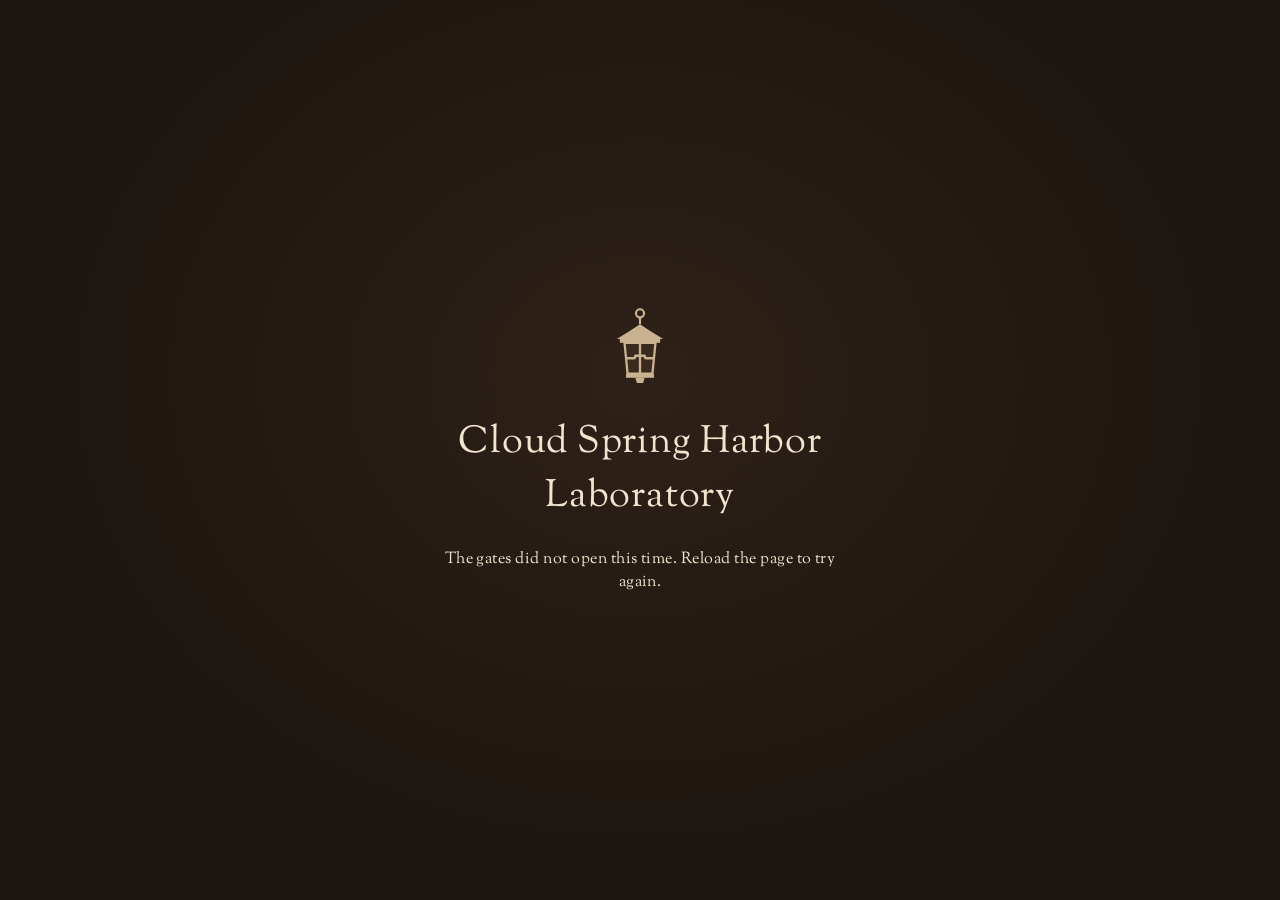
==== site/index.html @ d72a687f "Cloud Spring Harbor Laboratory: the island, three buildings, and everyone in them The whole walkable" ====
<!doctype html>
<html lang="en">
<head>
<meta charset="utf-8">
<meta name="viewport" content="width=device-width, initial-scale=1, maximum-scale=1, viewport-fit=cover">
<title>Cloud Spring Harbor Laboratory</title>
<meta name="description" content="A small island in the sky with a green on it, and round the green the buildings of a school.">
<meta name="theme-color" content="#1e1610">
<meta name="color-scheme" content="dark light">
<meta property="og:type" content="website">
<meta property="og:title" content="Cloud Spring Harbor Laboratory">
<meta property="og:description" content="A small island in the sky with a green on it, and round the green the buildings of a school. Come and walk about.">
<link rel="icon" href="assets/favicon.svg" type="image/svg+xml">
<link rel="preload" href="assets/fonts/goudy-regular.woff2" as="font" type="font/woff2" crossorigin>
<link rel="preload" href="assets/fonts/goudy-italic.woff2" as="font" type="font/woff2" crossorigin>
<link rel="stylesheet" href="src/ui.css">
<script type="importmap">
{ "imports": { "three": "./vendor/three/three.module.js", "three/addons/": "./vendor/three/addons/" } }
</script>
</head>
<body>
<!-- Drawings used across the page: a lantern (the mark the house, the town and the school share for now) and a stepped rule. -->
<svg width="0" height="0" style="position:absolute" aria-hidden="true" focusable="false">
  <defs>
    <symbol id="lantern" viewBox="0 0 40 56">
      <circle cx="20" cy="4" r="2.6" fill="none" stroke="currentColor" stroke-width="1.4"/>
      <path d="M20 6.6V11" stroke="currentColor" stroke-width="1.4"/>
      <path d="M5 20.5Q12 16.4 20 11q8 5.4 15 9.5Z" fill="currentColor"/>
      <rect x="7" y="20" width="26" height="3" fill="currentColor"/>
      <path class="glass" d="M10 23h20l-2 20H12Z" style="fill: var(--glass, #e2a647)"/>
      <path d="M10 23h20l-2 20H12Z M20 23v20 M11 33h5q1 0 1-1.6h6q0 1.6 1 1.6h5" fill="none" stroke="currentColor" stroke-width="1.5" stroke-linejoin="round"/>
      <rect x="11" y="43" width="18" height="2.6" fill="currentColor"/>
      <path d="M17 45.6h6l-1 3.4h-4Z" fill="currentColor"/>
    </symbol>
    <symbol id="cloudlift" viewBox="0 0 240 12">
      <path d="M2 9H96c5 0 5-5 10-5h28c5 0 5 5 10 5H238" fill="none" stroke="currentColor" stroke-width="1.2"/>
      <rect x="0" y="7.5" width="3" height="3" fill="currentColor"/><rect x="237" y="7.5" width="3" height="3" fill="currentColor"/>
    </symbol>
  </defs>
</svg>

<!-- The threshold: shown while the island is put together. Plain HTML and CSS so it
     draws at once and keeps moving while the page is busy building. -->
<div id="loading" role="status" aria-live="polite">
  <div class="threshold">
    <svg class="lamp" viewBox="0 0 40 56" aria-hidden="true">
      <defs><clipPath id="glassClip"><path d="M10 23h20l-2 20H12Z"/></clipPath></defs>
      <path d="M10 23h20l-2 20H12Z" fill="#3a2a1d"/>
      <rect id="glassFill" clip-path="url(#glassClip)" x="9" y="43" width="22" height="0" fill="#e2a647"/>
      <use href="#lantern" style="--glass: transparent"/>
    </svg>
    <p class="name">Cloud Spring Harbor Laboratory</p>
    <svg class="rule" viewBox="0 0 240 12" aria-hidden="true">
      <path class="track" d="M2 9H96c5 0 5-5 10-5h28c5 0 5 5 10 5H238" pathLength="100"/>
      <path id="ruleFill" class="fill" d="M2 9H96c5 0 5-5 10-5h28c5 0 5 5 10 5H238" pathLength="100"/>
    </svg>
    <div class="lines" aria-hidden="true">
      <span style="--i:0">Unlocking the hall.</span>
      <span style="--i:1">Mowing the green.</span>
      <span style="--i:2">Winding the clock.</span>
      <span style="--i:3">Opening the shutters.</span>
      <span style="--i:4">Sweeping the steps.</span>
      <span style="--i:5">Ringing the first bell.</span>
    </div>
    <p id="loadCount" class="count">Opening the gates</p>
  </div>
</div>

<!-- The invitation -->
<div id="welcome">
  <div class="card">
    <svg class="mark" aria-hidden="true"><use href="#lantern"/></svg>
    <h1>Cloud Spring Harbor Laboratory</h1>
    <svg class="rule" aria-hidden="true"><use href="#cloudlift"/></svg>
    <p class="invite">A small laboratory and graduate school on an island in the sky, given over to emergence: a hall on its hill, a library, a little stone library among trees, and a yard between them. The researchers are in. Lectures are in progress; dip in anywhere.</p>
    <div class="actions">
      <button id="enter">Take a walk</button>
      <button id="aboutBtn" class="link">About this place</button>
    </div>
    <p class="teach keys-teach"><span><kbd>W</kbd><kbd>A</kbd><kbd>S</kbd><kbd>D</kbd>&ensp;walk</span> <span>the mouse to look</span> <span><kbd>E</kbd>&ensp;use things</span> <span><kbd>H</kbd>&ensp;all the keys</span></p>
    <p class="teach touch-teach">Your left thumb walks, your right thumb looks about, and a tap uses what you face.</p>
    <div id="trickle" aria-hidden="true"></div>
  </div>
</div>

<div id="dot"></div>
<div id="prompt"></div>
<div id="hud">
  <div id="room"></div>
  <div id="clock"></div>
</div>
<script type="module">
// If the island cannot be put together, say so instead of waiting for ever.
import('./src/main.js').catch(err => {
  console.error(err);
  const c = document.getElementById('loadCount'); if (c) c.textContent = 'The gates did not open this time. Reload the page to try again.';
  document.getElementById('loading')?.classList.add('failed');
});
</script>
</body>
</html>
---- site/src/ui.css ----
/* The interface of Anna's House.
   Paper and walnut ink, set in Goudy (Sorts Mill Goudy, a revival of Frederic Goudy's
   1915 Oldstyle, of the Greenes' own years). Two ornaments only, both from the house:
   the ebony peg the Greenes set into every joint (here: keys, card corners), and the
   cloud lift, the stepped curve they cut into beams and rails (here: the one rule).
   The lantern is the house's mark. */

@font-face { font-family: 'Goudy House'; src: url(../assets/fonts/goudy-regular.woff2) format('woff2'); font-style: normal; font-weight: 400; font-display: swap; }
@font-face { font-family: 'Goudy House'; src: url(../assets/fonts/goudy-italic.woff2) format('woff2'); font-style: italic; font-weight: 400; font-display: swap; }
/* Faces for lettering painted on canvases (boards.js): chalk handwriting and a display face (assets/fonts, SIL Open Font Licence) */
@font-face { font-family: 'Caveat'; font-style: normal; font-weight: 600; src: url('../assets/fonts/caveat-600.woff2') format('woff2'); font-display: block; }
@font-face { font-family: 'Caveat'; font-style: normal; font-weight: 600; src: url('../assets/fonts/caveat-600-cyrillic.woff2') format('woff2'); font-display: block; unicode-range: U+0301, U+0400-045F, U+0490-0491, U+04B0-04B1, U+2116; }
@font-face { font-family: 'Fraunces'; font-style: italic; font-weight: 600; src: url('../assets/fonts/fraunces-600-italic.woff2') format('woff2'); font-display: block; }
@font-face { font-family: 'Fraunces'; font-style: normal; font-weight: 600; src: url('../assets/fonts/fraunces-600.woff2') format('woff2'); font-display: block; }
/* Sign-painters' faces (assets/fonts, SIL Open Font Licence; Special Elite is Apache 2.0) */

:root {
  --paper: #f0e5cf;          /* vellum */
  --paper-deep: #e4d5b8;     /* the same paper in shade */
  --ink: #2a1c13;            /* walnut ink; also the ebony of the pegs */
  --ink-soft: #5b4636;
  --teak: #7a4b2a;           /* stained redwood: rules and headings */
  --verdigris: #3d6151;      /* weathered copper: focus and "on" */
  --amber: #e2a647;          /* art glass with a lamp behind it */
  --night: #1e1610;          /* the room before the lamps are lit */
  --smoke: rgba(30, 21, 15, .74);
  --cream: #f6eddc;          /* lettering laid straight onto the scene */
  --serif: 'Goudy House', 'Iowan Old Style', 'Palatino Linotype', Palatino, 'Book Antiqua', Georgia, serif;
  --grain: url("data:image/svg+xml,%3Csvg xmlns='http://www.w3.org/2000/svg' width='180' height='180'%3E%3Cfilter id='n'%3E%3CfeTurbulence type='fractalNoise' baseFrequency='.85' numOctaves='2' stitchTiles='stitch'/%3E%3CfeColorMatrix values='0 0 0 0 .32 0 0 0 0 .22 0 0 0 0 .12 .14 0 0 0 0'/%3E%3C/filter%3E%3Crect width='100%25' height='100%25' filter='url(%23n)'/%3E%3C/svg%3E");
  --pegs: linear-gradient(var(--ink), var(--ink)) 9px 9px / 5px 5px no-repeat,
          linear-gradient(var(--ink), var(--ink)) calc(100% - 9px) 9px / 5px 5px no-repeat,
          linear-gradient(var(--ink), var(--ink)) 9px calc(100% - 9px) / 5px 5px no-repeat,
          linear-gradient(var(--ink), var(--ink)) calc(100% - 9px) calc(100% - 9px) / 5px 5px no-repeat;
  --lift: 0 1px 0 rgba(255, 255, 255, .5) inset, 0 2px 4px rgba(20, 12, 6, .25), 0 22px 48px -12px rgba(20, 12, 6, .6);
  --gutter: max(16px, env(safe-area-inset-left));
}

html, body { margin: 0; height: 100%; overflow: hidden; background: var(--night); color: var(--cream); font-family: var(--serif);
  -webkit-font-smoothing: antialiased; font-variant-numeric: oldstyle-nums; }
canvas { display: block; touch-action: none; opacity: 0; transition: opacity 1.4s ease; }
.ready canvas { opacity: 1; }
button { font: inherit; color: inherit; }
:focus-visible { outline: 2px solid var(--amber); outline-offset: 3px; }
[hidden] { display: none !important; }

/* Keys are drawn as the ebony pegs of the house: small, dark, slightly pillowed squares. */
kbd { display: inline-flex; align-items: center; justify-content: center; min-width: 1.6em; height: 1.6em; padding: .1em .32em 0; box-sizing: border-box;
  border-radius: 3px; background: var(--ink); color: var(--paper); font: inherit; font-size: .86em; line-height: 1; vertical-align: .02em;
  box-shadow: inset 0 1px 0 rgba(255, 240, 210, .22), inset 0 -2px 0 rgba(0, 0, 0, .45); }
kbd + kbd { margin-left: 3px; }
kbd, #prompt b { font-variant-numeric: lining-nums; }

/* ---- The threshold (loading) ---------------------------------------------------- */
#loading { position: fixed; inset: 0; z-index: 50; display: grid; place-items: center; padding: 24px;
  background: radial-gradient(ellipse at 50% 42%, #2e2117 0%, var(--night) 62%); transition: opacity .9s ease; }
#loading.gone { opacity: 0; pointer-events: none; }
.threshold { display: flex; flex-direction: column; align-items: center; text-align: center; width: min(420px, 100%); }
.threshold .lamp { width: 62px; height: 87px; color: #c9b291; filter: drop-shadow(0 0 0 rgba(226, 166, 71, 0)); transition: filter .6s ease; }
#loading.lit .lamp { filter: drop-shadow(0 0 18px rgba(226, 166, 71, .55)); }
#glassFill { transition: y .5s ease, height .5s ease; animation: flicker 3.2s ease-in-out infinite; }
@keyframes flicker { 0%, 100% { opacity: 1; } 40% { opacity: .82; } 55% { opacity: .95; } 70% { opacity: .86; } }
.threshold .name { margin: 22px 0 14px; font-size: clamp(28px, 6vw, 38px); letter-spacing: .02em; color: var(--paper); }
.threshold .rule { width: 220px; height: 11px; overflow: visible; }
.threshold .rule path { fill: none; stroke-width: 1.2; }
.threshold .rule .track { stroke: rgba(240, 229, 207, .14); }
.threshold .rule .fill { stroke: var(--amber); stroke-width: 1.8; stroke-dasharray: 100 100; stroke-dashoffset: 100; transition: stroke-dashoffset .6s ease; }
.threshold .lines { position: relative; height: 3.2em; width: 100%; margin-top: 22px; font-style: italic; font-size: 17px; line-height: 1.45; color: rgba(240, 229, 207, .82); }
.threshold .lines span { position: absolute; inset: 0; opacity: 0; animation: line 30s linear infinite; animation-delay: calc(var(--i) * 5s - .2s); }
@keyframes line { 0% { opacity: 0; } 2.5% { opacity: 1; } 14% { opacity: 1; } 16.6% { opacity: 0; } 100% { opacity: 0; } }
.threshold .count { margin: 10px 0 0; font-size: 13.5px; letter-spacing: .03em; color: rgba(240, 229, 207, .5); min-height: 1.4em; }
#loading.failed .lines, #loading.failed .rule { display: none; }
#loading.failed .count { color: var(--paper); font-size: 16px; }

/* ---- The invitation (welcome) ------------------------------------------------- */
#welcome { position: fixed; z-index: 10; left: clamp(16px, 5vw, 72px); bottom: clamp(16px, 7vh, 72px); width: min(410px, calc(100vw - 32px));
  opacity: 0; transform: translateY(10px); visibility: hidden; transition: opacity .9s ease, transform .9s ease, visibility 0s linear .9s; }
.ui-open #welcome { opacity: 1; transform: none; visibility: visible; transition: opacity .9s ease .1s, transform .9s ease .1s, visibility 0s; }
.ui-open .walking #welcome, .ui-card #welcome { opacity: 0; transform: translateY(6px); visibility: hidden; pointer-events: none; transition: opacity .5s ease, transform .5s ease, visibility 0s linear .5s; }
#welcome .card { position: relative; padding: 30px 34px 24px; color: var(--ink); border-radius: 2px;
  background: var(--pegs), var(--grain), linear-gradient(170deg, #f4ead6, var(--paper) 60%, #ebdfc6); box-shadow: var(--lift); }
#welcome .mark { display: block; width: 26px; height: 36px; color: var(--ink); margin-bottom: 14px; }
#welcome h1 { margin: 0; font-weight: 400; font-size: clamp(38px, 5.2vw, 52px); line-height: 1; letter-spacing: -.005em; }
#welcome .rule { display: block; width: 168px; height: 9px; margin: 14px 0 16px; color: var(--teak); }
#welcome .invite { margin: 0 0 22px; font-size: 17px; line-height: 1.55; max-width: 30em; }
#welcome .actions { display: flex; align-items: center; flex-wrap: wrap; gap: 10px 22px; }
#enter { font-size: 18px; letter-spacing: .02em; color: var(--paper); background: var(--ink); border: 0; border-radius: 2px; padding: 11px 28px 12px; cursor: pointer;
  box-shadow: inset 0 1px 0 rgba(255, 240, 210, .18), 0 1px 0 rgba(0, 0, 0, .2); transition: background .2s ease; }
#enter:hover { background: #46301f; }
#enter:focus-visible { outline-color: var(--verdigris); }
.link { background: none; border: 0; padding: 4px 0; cursor: pointer; color: var(--teak); font-size: 15.5px; text-decoration: underline; text-decoration-thickness: 1px;
  text-underline-offset: 4px; text-decoration-color: rgba(122, 75, 42, .45); }
.link:hover { text-decoration-color: currentColor; }
.link:focus-visible { outline-color: var(--verdigris); }
#welcome .teach { margin: 20px 0 0; padding-top: 14px; border-top: 1px solid rgba(122, 75, 42, .22); font-size: 14px; line-height: 1.5; color: var(--ink-soft);
  display: flex; flex-wrap: wrap; gap: 6px 16px; }
#welcome .teach span { white-space: nowrap; }
#welcome .teach kbd { margin-right: 1px; }
.touch #welcome .keys-teach, html:not(.touch) #welcome .touch-teach { display: none; }
#trickle { position: absolute; left: 34px; right: 34px; bottom: 0; height: 2px; background: linear-gradient(90deg, var(--amber) var(--p, 0%), transparent 0); opacity: 0; transition: opacity .6s ease; }
#trickle.on { opacity: .7; }

/* ---- In the house ------------------------------------------------------------- */
/* A dim corner under the caption, so cream letters hold over a sunlit lawn. */
#hud { position: fixed; z-index: 6; left: var(--gutter); bottom: max(14px, env(safe-area-inset-bottom)); pointer-events: none; opacity: 0; transition: opacity .6s ease;
  color: var(--cream); text-shadow: 0 1px 2px rgba(20, 12, 6, .8), 0 0 14px rgba(20, 12, 6, .55); }
#hud::before { content: ''; position: absolute; left: -60px; bottom: -40px; width: 420px; height: 170px; z-index: -1;
  background: radial-gradient(ellipse at 20% 80%, rgba(20, 13, 8, .5), transparent 65%); }
.walking #hud { opacity: 1; }
#room { font-size: 23px; line-height: 1.1; letter-spacing: .01em; min-height: 1.1em; }
#clock { font-size: 15px; font-style: italic; margin-top: 3px; opacity: .88; }

#dot { position: fixed; left: 50%; top: 50%; width: 4px; height: 4px; margin: -2px; border-radius: 50%; background: rgba(255, 248, 235, .8);
  box-shadow: 0 0 0 1px rgba(20, 12, 6, .35); opacity: 0; pointer-events: none; z-index: 6; }
.walking #dot { opacity: 1; }
.touch #dot { opacity: 0 !important; }

/* The E prompt: a small paper label, the kind pinned beside things in a collector's house. */
#prompt { position: fixed; z-index: 6; left: 50%; bottom: 23%; transform: translate(-50%, 4px); max-width: calc(100vw - 32px); box-sizing: border-box;
  padding: 7px 15px 8px 9px; border-radius: 2px; color: var(--ink); font-size: 16px; line-height: 1.3; letter-spacing: .005em;
  background: var(--grain), var(--paper); box-shadow: 0 1px 0 rgba(255, 255, 255, .45) inset, 0 6px 18px -4px rgba(20, 12, 6, .55);
  opacity: 0; transition: opacity .2s ease, transform .2s ease; pointer-events: none; white-space: nowrap; overflow: hidden; text-overflow: ellipsis; }
#prompt:not(:has(b)) { padding-left: 15px; }
#prompt.on { opacity: 1; transform: translate(-50%, 0); }
#prompt b { display: inline-flex; align-items: center; justify-content: center; min-width: 1.5em; height: 1.5em; margin-right: 10px; border-radius: 3px;
  background: var(--ink); color: var(--paper); font-weight: 400; font-size: .85em; vertical-align: .05em;
  box-shadow: inset 0 1px 0 rgba(255, 240, 210, .22), inset 0 -2px 0 rgba(0, 0, 0, .45); }
.touch #prompt b { display: none; }
.touch #prompt { padding-left: 15px; bottom: 30%; white-space: normal; text-align: center; }

/* Passing notes: lantern lit, now playing, eye height. */
#toast { position: fixed; z-index: 8; left: 50%; top: max(76px, 11vh); transform: translate(-50%, -6px); max-width: min(520px, calc(100vw - 32px)); box-sizing: border-box;
  padding: 8px 18px 9px; border-radius: 2px; color: var(--ink); background: var(--grain), var(--paper); font-size: 16px; line-height: 1.35; text-align: center;
  box-shadow: 0 1px 0 rgba(255, 255, 255, .45) inset, 0 8px 22px -6px rgba(20, 12, 6, .6); opacity: 0; pointer-events: none; transition: opacity .3s ease, transform .3s ease; }
#toast.on { opacity: 1; transform: translate(-50%, 0); }
#toast i { color: var(--teak); }

/* What is on the gramophone, beside the little player when there is one. */
#playing { position: fixed; z-index: 6; left: var(--gutter); bottom: 78px; max-width: min(360px, calc(100vw - 32px)); color: var(--cream); font-size: 14.5px; line-height: 1.35;
  text-shadow: 0 1px 2px rgba(20, 12, 6, .85), 0 0 12px rgba(20, 12, 6, .6); opacity: 0; transition: opacity .6s ease, bottom .4s ease; pointer-events: none; }
#playing.on { opacity: .95; }
#playing.over-card { bottom: 238px; white-space: nowrap; overflow: hidden; text-overflow: ellipsis; max-width: 360px; }
#playing i { opacity: .8; }
#record-card { bottom: 88px !important; outline: 6px solid var(--paper); outline-offset: 0; box-shadow: 0 1px 0 7px rgba(42, 28, 19, .25), 0 14px 30px -6px rgba(0, 0, 0, .6) !important; }
.touch #record-card { bottom: auto !important; top: calc(84px + env(safe-area-inset-top)) !important; }
.touch #playing.over-card { bottom: auto; top: calc(84px + 156px + env(safe-area-inset-top)); }

/* "H for help": a whisper in the corner that fades once you know it is there. */
#hint { position: fixed; z-index: 6; right: max(16px, env(safe-area-inset-right)); bottom: max(14px, env(safe-area-inset-bottom)); padding: 6px 8px;
  background: none; border: 0; cursor: pointer; color: var(--cream); font-size: 14.5px; text-shadow: 0 1px 2px rgba(20, 12, 6, .85), 0 0 12px rgba(20, 12, 6, .6);
  opacity: 0; visibility: hidden; transition: opacity 1.6s ease, visibility 0s linear 1.6s; }
.walking #hint { opacity: .9; visibility: visible; transition: opacity .6s ease; }
.walking #hint.faded { opacity: 0; visibility: hidden; transition: opacity 2.4s ease, visibility 0s linear 2.4s; }
#hint kbd { font-size: .85em; text-shadow: none; margin-right: 4px; }

/* Pointer given back (Esc): say how to take it up again. */
#looknote { position: fixed; z-index: 6; left: 50%; top: calc(50% + 22px); transform: translateX(-50%); padding: 6px 14px 7px; border-radius: 2px; color: var(--cream);
  background: var(--smoke); font-size: 15px; font-style: italic; white-space: nowrap; opacity: 0; transition: opacity .3s ease; pointer-events: none; }
#looknote.on { opacity: 1; }

/* ---- Cards: help, settings (and about, in about.js) ----------------------------------- */
.sheet { position: fixed; inset: 0; z-index: 30; display: none; place-items: center; padding: 16px; background: rgba(22, 15, 10, .5); }
.sheet.on { display: grid; animation: sheetIn .25s ease; }
@keyframes sheetIn { from { opacity: 0; } }
.sheet .paper { position: relative; box-sizing: border-box; width: min(720px, 100%); max-height: min(86vh, 860px); max-height: min(86dvh, 860px); overflow: auto;
  overscroll-behavior: contain; -webkit-overflow-scrolling: touch; scrollbar-width: thin; scrollbar-color: rgba(122, 75, 42, .45) transparent; padding: 28px 36px 26px; color: var(--ink); border-radius: 2px;
  background: var(--pegs), var(--grain), linear-gradient(170deg, #f4ead6, var(--paper) 60%, #ebdfc6); background-attachment: local, local, local; box-shadow: var(--lift);
  animation: paperIn .3s ease; }
@keyframes paperIn { from { transform: translateY(8px); } }
.sheet h2 { margin: 0; font-weight: 400; font-size: 30px; line-height: 1.1; }
.sheet .rule { display: block; width: 150px; height: 9px; margin: 12px 0 18px; color: var(--teak); }
.sheet .close { position: absolute; top: 14px; right: 16px; width: 40px; height: 40px; border: 0; background: none; cursor: pointer; color: var(--teak); font-size: 26px; line-height: 1; border-radius: 2px; }
.sheet .close:hover { color: var(--ink); }
.sheet :focus-visible { outline-color: var(--verdigris); }
.sheet h3 { margin: 0 0 8px; font-weight: 400; font-style: italic; font-size: 19px; color: var(--teak); }
.sheet .foot { display: flex; flex-wrap: wrap; align-items: center; gap: 8px 24px; margin-top: 22px; padding-top: 14px; border-top: 1px solid rgba(122, 75, 42, .22); font-size: 15px; }
.sheet .foot .note { color: var(--ink-soft); font-style: italic; margin-left: auto; }

#help .groups { display: grid; grid-template-columns: 1fr 1fr; gap: 22px 40px; }
#help dl { margin: 0; display: grid; grid-template-columns: max-content 1fr; gap: 7px 14px; align-items: baseline; font-size: 15.5px; line-height: 1.35; }
#help dt { white-space: nowrap; text-align: right; }
#help dd { margin: 0; }
#help dd small { color: var(--ink-soft); font-size: 13.5px; }
#help .more { margin: 18px 0 0; color: var(--ink-soft); font-size: 13.5px; line-height: 1.9; }
.touch #help .more { display: none; }
#help .touch-only, .touch #help .keys-only { display: none; }
.touch #help .touch-only { display: block; }

#settings .paper { width: min(500px, 100%); }
#settings .row { display: grid; grid-template-columns: 8.5em 1fr; gap: 6px 16px; align-items: center; padding: 12px 0; border-top: 1px solid rgba(122, 75, 42, .16); }
#settings .row:first-of-type { border-top: 0; }
#settings label, #settings .lbl { font-size: 16.5px; }
#settings .val { grid-column: 2; font-size: 14px; font-style: italic; color: var(--ink-soft); display: flex; align-items: center; justify-content: space-between; gap: 12px; }
#settings .val .link { font-style: normal; font-size: 14px; }
#settings .pair { display: flex; align-items: center; gap: 14px; }
#settings select { font: inherit; font-size: 15px; color: var(--ink); background: var(--paper-deep); border: 1px solid rgba(122, 75, 42, .4); border-radius: 2px; padding: 5px 8px; }
/* Sliders: a teak rail with an ebony peg to push along it */
#settings input[type=range] { -webkit-appearance: none; appearance: none; width: 100%; height: 28px; background: transparent; margin: 0; cursor: pointer; }
#settings input[type=range]::-webkit-slider-runnable-track { height: 3px; background: linear-gradient(90deg, var(--teak) var(--fill, 50%), rgba(122, 75, 42, .25) 0); border-radius: 2px; }
#settings input[type=range]::-moz-range-track { height: 3px; background: rgba(122, 75, 42, .25); border-radius: 2px; }
#settings input[type=range]::-moz-range-progress { height: 3px; background: var(--teak); }
#settings input[type=range]::-webkit-slider-thumb { -webkit-appearance: none; width: 16px; height: 16px; margin-top: -6.5px; border-radius: 3px; background: var(--ink);
  box-shadow: inset 0 1px 0 rgba(255, 240, 210, .25), inset 0 -2px 0 rgba(0, 0, 0, .45), 0 1px 2px rgba(0, 0, 0, .3); }
#settings input[type=range]::-moz-range-thumb { width: 16px; height: 16px; border: 0; border-radius: 3px; background: var(--ink); }
#settings input[type=range]:focus-visible { outline-offset: 2px; }
#settings input[type=range]:disabled { opacity: .4; }
/* An on/off switch, like a brass light switch plate: the peg slides across */
.switch { position: relative; width: 46px; height: 24px; flex: none; -webkit-appearance: none; appearance: none; margin: 0; cursor: pointer; border-radius: 2px;
  background: rgba(122, 75, 42, .22); border: 1px solid rgba(122, 75, 42, .4); transition: background .2s ease; }
.switch::after { content: ''; position: absolute; top: 3px; left: 3px; width: 16px; height: 16px; border-radius: 3px; background: var(--ink-soft); transition: transform .2s ease, background .2s ease;
  box-shadow: inset 0 1px 0 rgba(255, 240, 210, .25), inset 0 -2px 0 rgba(0, 0, 0, .35); }
.switch:checked { background: var(--verdigris); border-color: var(--verdigris); }
.switch:checked::after { transform: translateX(22px); background: var(--paper); }

/* ---- Touch: a faint pad for the left thumb, three pegs for the right ------------------ */
#touch { display: none; }
.touch.ui-open .walking #touch { display: block; }
#pad { position: fixed; z-index: 7; left: calc(var(--gutter) + 18px); bottom: calc(max(14px, env(safe-area-inset-bottom)) + 40px); width: 116px; height: 116px; border-radius: 50%;
  border: 1.5px solid rgba(246, 237, 220, .38); background: radial-gradient(circle, rgba(30, 21, 15, .18), rgba(30, 21, 15, .05) 70%); pointer-events: none; }
#pad::before { content: ''; position: absolute; inset: 50% auto auto 50%; width: 1px; height: 1px; }
#pad i { position: absolute; left: 50%; top: 50%; width: 42px; height: 42px; margin: -21px; border-radius: 50%; background: rgba(246, 237, 220, .3); border: 1.5px solid rgba(246, 237, 220, .55); }
#pad span { position: absolute; left: 0; right: 0; top: calc(100% + 6px); text-align: center; font-size: 13px; font-style: italic; color: var(--cream); opacity: .7;
  text-shadow: 0 1px 2px rgba(20, 12, 6, .85); }
#tbtns { position: fixed; z-index: 7; right: max(16px, env(safe-area-inset-right)); bottom: calc(max(14px, env(safe-area-inset-bottom)) + 34px); display: grid;
  grid-template-columns: auto auto; grid-template-areas: ". lamp" "jump use"; gap: 12px; align-items: end; }
#tbtns button { width: 54px; height: 54px; border-radius: 50%; border: 1.5px solid rgba(246, 237, 220, .55); background: var(--smoke); color: var(--cream); font-size: 14px; padding: 0;
  touch-action: manipulation; -webkit-tap-highlight-color: transparent; -webkit-user-select: none; user-select: none; }
#tbtns button:active, #tbtns button.down { background: rgba(70, 48, 31, .9); }
#tbtns .use { grid-area: use; width: 74px; height: 74px; font-size: 17px; }
#tbtns .use.ready { border-color: var(--amber); box-shadow: 0 0 0 3px rgba(226, 166, 71, .3); }
#tbtns .jump { grid-area: jump; } #tbtns .lamp { grid-area: lamp; justify-self: end; }
#tbtns .lamp.lit { border-color: var(--amber); color: var(--amber); }
.touch #hint { bottom: auto; top: max(12px, env(safe-area-inset-top)); width: 40px; height: 40px; padding: 0; border-radius: 50%; border: 1.5px solid rgba(246, 237, 220, .55);
  background: var(--smoke); font-size: 19px; text-shadow: none; }
.touch .walking #hint.faded { opacity: .9; visibility: visible; }
.touch #hud { bottom: auto; top: max(12px, env(safe-area-inset-top)); }
.touch #hud::before { bottom: auto; top: -50px; background: radial-gradient(ellipse at 20% 30%, rgba(20, 13, 8, .45), transparent 65%); }
.touch #toast { top: max(70px, 12vh); }

/* ---- The picture for links shared elsewhere (?card) ------------------------------- */
#social { display: none; }
.ui-card #social { display: grid; position: fixed; inset: 0; z-index: 40; place-items: start center; padding-top: 30px; text-align: center;
  background: radial-gradient(ellipse 52% 46% at 50% 18%, rgba(20, 13, 8, .5), rgba(20, 13, 8, 0) 100%); }
#social .mark { width: 36px; height: 50px; color: var(--paper); filter: drop-shadow(0 2px 6px rgba(0, 0, 0, .5)); }
#social h2 { margin: 6px 0 4px; font-weight: 400; font-size: 88px; line-height: 1; color: var(--paper); text-shadow: 0 2px 22px rgba(20, 12, 6, .7); }
#social .rule { width: 260px; height: 12px; color: var(--amber); }
#social p { position: fixed; left: 0; right: 0; bottom: 30px; margin: 0; font-size: 28px; font-style: italic; color: var(--cream); text-shadow: 0 1px 12px rgba(20, 12, 6, .9); }
.ui-card #hud, .ui-card #hint, .ui-card #dot { display: none; }

/* ---- Phones ------------------------------------------------------------------- */
@media (max-width: 560px) {
  #welcome { left: 0; right: 0; bottom: 0; width: auto; }
  #welcome .card { padding: 24px max(22px, env(safe-area-inset-left)) calc(20px + env(safe-area-inset-bottom)); box-shadow: 0 -10px 40px -10px rgba(20, 12, 6, .6); }
  #welcome .mark { position: absolute; right: 26px; top: 26px; margin: 0; }
  #welcome .invite { font-size: 16px; margin-bottom: 18px; }
  #welcome .teach { margin-top: 16px; }
  .sheet { padding: 0; place-items: end stretch; }
  .sheet .paper { width: 100%; max-height: 92dvh; padding: 24px 22px calc(22px + env(safe-area-inset-bottom)); }
  #help .groups { grid-template-columns: 1fr; gap: 18px; }
  #settings .row { grid-template-columns: 1fr; }
  #settings .val { grid-column: 1; }
  #room { font-size: 20px; }
}
@media (max-height: 500px) and (orientation: landscape) {
  #welcome { bottom: 10px; }
  #welcome .card { padding: 18px 24px 16px; }
  #welcome .mark, #welcome .teach { display: none; }
  #welcome h1 { font-size: 34px; }
  #welcome .rule { margin: 8px 0 10px; }
  #welcome .invite { font-size: 15px; margin-bottom: 14px; }
}

@media (prefers-reduced-motion: reduce) {
  *, *::before, *::after { transition-duration: .01ms !important; animation-duration: .01ms !important; animation-iteration-count: 1 !important; }
  .threshold .lines span { animation: none; }
  .threshold .lines span:first-child { opacity: 1; }
  #glassFill { animation: none; }
}
@media (forced-colors: active) {
  #welcome .card, .sheet .paper, #prompt, #toast { border: 1px solid CanvasText; }
}

/* ---- The visitors' book: the guest book card (guestbook.js; styles as at the house) ---------------------------------- */
#guestbook .paper { width: min(640px, 100%); }
#guestbook .gb-lede, #guestbook .gb-shut p { margin: 0 0 16px; font-size: 16.5px; line-height: 1.5; }
#guestbook section + section { margin-top: 22px; padding-top: 16px; border-top: 1px solid rgba(122, 75, 42, .22); }
#guestbook label { display: block; margin: 10px 0 4px; font-size: 15.5px; }
#guestbook label small { color: var(--ink-soft); font-style: italic; font-size: 13.5px; }
#guestbook input[type=text], #guestbook textarea { box-sizing: border-box; width: 100%; font: inherit; font-size: 16px; line-height: 1.45; color: var(--ink);
  background: rgba(255, 252, 244, .55); border: 1px solid rgba(122, 75, 42, .4); border-radius: 2px; padding: 7px 10px; }
#guestbook textarea { resize: vertical; min-height: 6.2em; }
#guestbook input[type=text]:focus-visible, #guestbook textarea:focus-visible { outline: 2px solid var(--verdigris); outline-offset: 1px; background: rgba(255, 252, 244, .85); }
#guestbook .gb-hp { position: absolute; left: -9999px; width: 1px; height: 1px; overflow: hidden; }
#guestbook .gb-row { display: flex; align-items: center; justify-content: space-between; gap: 12px; margin-top: 10px; }
#guestbook .gb-count { font-size: 13.5px; font-style: italic; color: var(--ink-soft); }
#guestbook .gb-post { font-size: 16.5px; letter-spacing: .02em; color: var(--paper); background: var(--ink); border: 0; border-radius: 2px; padding: 8px 24px 9px; cursor: pointer;
  box-shadow: inset 0 1px 0 rgba(255, 240, 210, .18), 0 1px 0 rgba(0, 0, 0, .2); }
#guestbook .gb-post:hover { background: #46301f; }
#guestbook .gb-post:disabled { opacity: .55; cursor: default; }
#guestbook .gb-msg { min-height: 1.3em; margin: 8px 0 0; font-size: 14.5px; font-style: italic; color: var(--teak); }
#guestbook .gb-msg:empty { min-height: 0; margin: 0; }
#guestbook .gb-thanks p { margin: 4px 0 6px; font-size: 17px; font-style: italic; }
#guestbook .gb-fine { margin: 12px 0 0; font-size: 13.5px; line-height: 1.5; color: var(--ink-soft); }
#guestbook .gb-list { list-style: none; margin: 4px 0 0; padding: 0; display: grid; gap: 14px; }
/* Each note a small card, written by hand on ruled paper and pinned up a little crooked */
#guestbook .gb-note { position: relative; padding: 12px 16px 10px; transform: rotate(var(--tilt, 0deg)); border-radius: 1px;
  background: repeating-linear-gradient(transparent 0 25px, rgba(61, 97, 81, .16) 25px 26px) 0 9px / 100% 26px, #fbf5e7;
  box-shadow: 0 1px 2px rgba(20, 12, 6, .18), 0 6px 14px -8px rgba(20, 12, 6, .35); }
#guestbook .gb-note:nth-child(3n+2) { background-color: #f7efe0; }
#guestbook .gb-note:nth-child(3n) { background-color: #f9f2e3; }
#guestbook .gb-text { margin: 0; white-space: pre-wrap; overflow-wrap: anywhere; font-style: italic; font-size: 17px; line-height: 26px; color: #2d2a4a; }
#guestbook .gb-by { display: flex; flex-wrap: wrap; justify-content: space-between; gap: 2px 14px; margin: 6px 0 0; font-size: 14px; color: var(--ink-soft); }
#guestbook .gb-name::before { content: '— '; }
#guestbook .gb-date { font-style: italic; }
#guestbook .gb-mine { outline: 1px dashed rgba(122, 75, 42, .45); outline-offset: -5px; }
#guestbook .gb-mine .gb-date { color: var(--teak); }
#guestbook .gb-empty { font-style: italic; color: var(--ink-soft); font-size: 15.5px; }
#guestbook .gb-pager { display: flex; align-items: center; justify-content: space-between; margin-top: 16px; font-size: 14px; color: var(--ink-soft); }
#guestbook .gb-pager .link:disabled { visibility: hidden; }
@media (max-width: 560px) { #guestbook .gb-note { transform: none; } }
@media (forced-colors: active) { #guestbook .gb-note { border: 1px solid CanvasText; } }
#guestbook .gb-from { margin: 4px 0 0; font-size: 13px; font-style: italic; color: var(--verdigris); }
#guestbook .gb-whole { margin: 14px 0 0; font-size: 13.5px; font-style: italic; color: var(--ink-soft); text-align: center; }
#guestbook .gb-whole a { color: var(--teak); text-underline-offset: 3px; }
#guestbook .gb-report { margin: 2px 0 0; text-align: right; font-size: 12.5px; color: var(--ink-soft); font-style: italic; }
#guestbook .gb-report .link { font-size: 12.5px; padding: 2px 0; color: var(--ink-soft); text-decoration-color: rgba(91, 70, 54, .35); }

/* ?shot: test pictures from above, without the invitation */
.shot #welcome { display: none !important; }
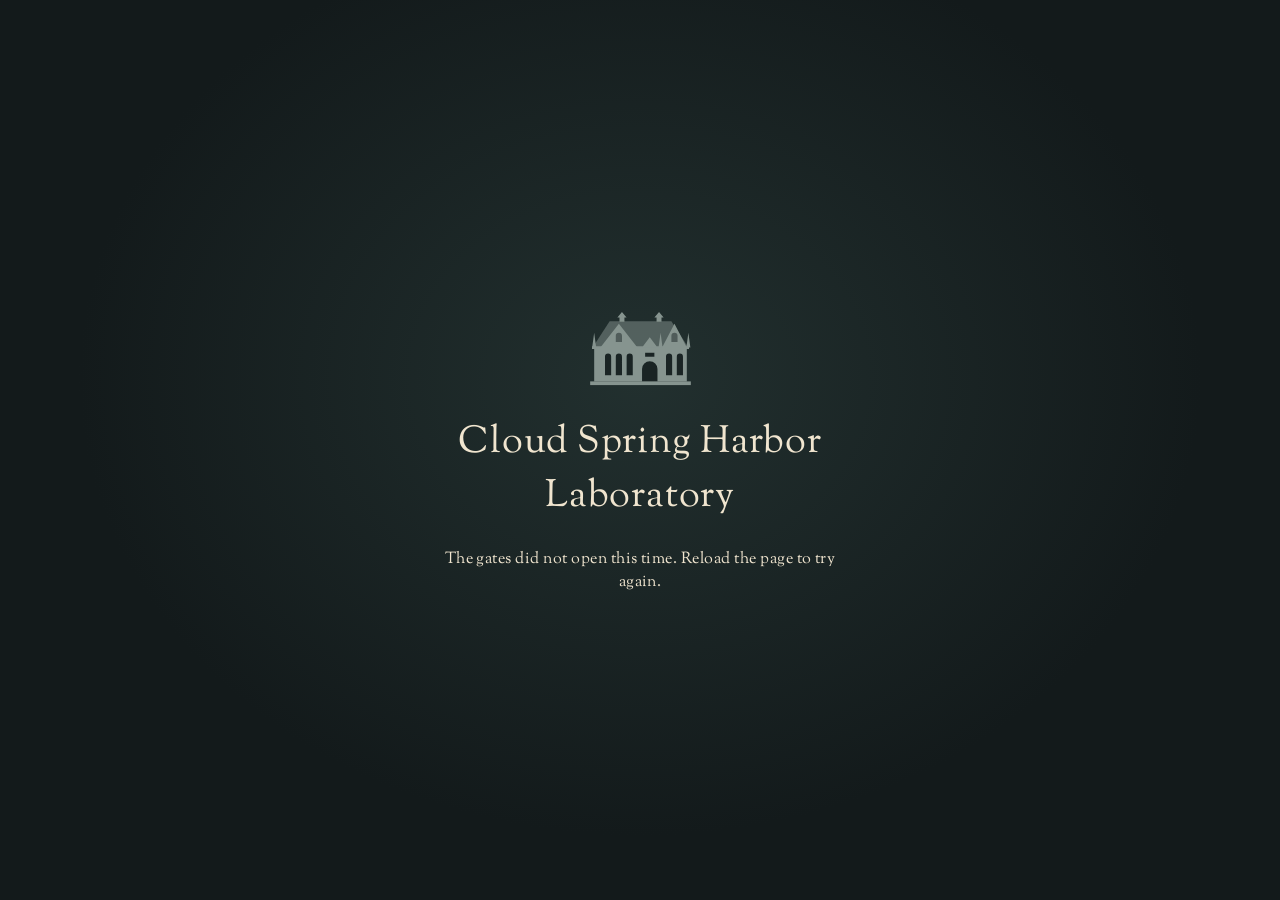
==== commit 201c057e: "Its own threshold: a tiny old Snow Hall whose windows light from the ground up The frame stays the h" ====
--- a/site/index.html
+++ b/site/index.html
@@ -5,7 +5,7 @@
 <meta name="viewport" content="width=device-width, initial-scale=1, maximum-scale=1, viewport-fit=cover">
 <title>Cloud Spring Harbor Laboratory</title>
 <meta name="description" content="A small island in the sky with a green on it, and round the green the buildings of a school.">
-<meta name="theme-color" content="#1e1610">
+<meta name="theme-color" content="#131a1b">
 <meta name="color-scheme" content="dark light">
 <meta property="og:type" content="website">
 <meta property="og:title" content="Cloud Spring Harbor Laboratory">
@@ -17,20 +17,161 @@
 <script type="importmap">
 { "imports": { "three": "./vendor/three/three.module.js", "three/addons/": "./vendor/three/addons/" } }
 </script>
+<!-- preload: tools/preload.py writes this list -->
+<link rel="modulepreload" href="src/about.js">
+<link rel="modulepreload" href="src/airline.js">
+<link rel="modulepreload" href="src/builder.js">
+<link rel="modulepreload" href="src/campus.js">
+<link rel="modulepreload" href="src/creatures.js">
+<link rel="modulepreload" href="src/engine/frame.js">
+<link rel="modulepreload" href="src/fonts.js">
+<link rel="modulepreload" href="src/grounds.js">
+<link rel="modulepreload" href="src/island.js">
+<link rel="modulepreload" href="src/life.js">
+<link rel="modulepreload" href="src/lighting.js">
+<link rel="modulepreload" href="src/materials.js">
+<link rel="modulepreload" href="src/outdoors_cast.js">
+<link rel="modulepreload" href="src/perf.js">
+<link rel="modulepreload" href="src/quality.js">
+<link rel="modulepreload" href="src/shade.js">
+<link rel="modulepreload" href="src/sky.js">
+<link rel="modulepreload" href="src/sound.js">
+<link rel="modulepreload" href="src/trees.js">
+<link rel="modulepreload" href="src/visibility.js">
+<link rel="modulepreload" href="src/walk.js">
+<link rel="modulepreload" href="src/warm.js">
+<link rel="modulepreload" href="vendor/three/addons/controls/OrbitControls.js">
+<link rel="modulepreload" href="vendor/three/three.module.js">
+<link rel="modulepreload" href="src/airship/bus.js">
+<link rel="modulepreload" href="src/airship/line.js">
+<link rel="modulepreload" href="src/airship/ride.js">
+<link rel="modulepreload" href="src/building.js">
+<link rel="modulepreload" href="src/buildings/index.js">
+<link rel="modulepreload" href="src/creatures/ants.js">
+<link rel="modulepreload" href="src/creatures/beasts.js">
+<link rel="modulepreload" href="src/creatures/birds.js">
+<link rel="modulepreload" href="src/creatures/flock.js">
+<link rel="modulepreload" href="src/creatures/kit.js">
+<link rel="modulepreload" href="src/creatures/pond.js">
+<link rel="modulepreload" href="src/creatures/pond_shape.js">
+<link rel="modulepreload" href="src/creatures/swarms.js">
+<link rel="modulepreload" href="src/doors.js">
+<link rel="modulepreload" href="src/engine/load.js">
+<link rel="modulepreload" href="src/faculty/outdoors.js">
+<link rel="modulepreload" href="src/flame.js">
+<link rel="modulepreload" href="src/furnish.js">
+<link rel="modulepreload" href="src/grounds/cards.js">
+<link rel="modulepreload" href="src/grounds/follies.js">
+<link rel="modulepreload" href="src/grounds/paint.js">
+<link rel="modulepreload" href="src/grounds/planting.js">
+<link rel="modulepreload" href="src/grounds/tools.js">
+<link rel="modulepreload" href="src/grounds/walks.js">
+<link rel="modulepreload" href="src/grounds/whimsy.js">
+<link rel="modulepreload" href="src/shuffle.js">
+<link rel="modulepreload" href="vendor/three/addons/geometries/RoundedBoxGeometry.js">
+<link rel="modulepreload" href="vendor/three/addons/loaders/GLTFLoader.js">
+<link rel="modulepreload" href="vendor/three/addons/objects/Sky.js">
+<link rel="modulepreload" href="vendor/three/addons/utils/BufferGeometryUtils.js">
+<link rel="modulepreload" href="src/boards.js">
+<link rel="modulepreload" href="src/buildings/example.js">
+<link rel="modulepreload" href="src/buildings/library.js">
+<link rel="modulepreload" href="src/buildings/mccabe.js">
+<link rel="modulepreload" href="src/buildings/selftest.js">
+<link rel="modulepreload" href="src/buildings/snow.js">
+<link rel="modulepreload" href="src/buildings/spooner.js">
+<link rel="modulepreload" href="src/buildings/stone.js">
+<link rel="modulepreload" href="src/creatures/koi.js">
+<link rel="modulepreload" href="src/creatures/koi_school.js">
+<link rel="modulepreload" href="src/creatures/pond_water.js">
+<link rel="modulepreload" href="src/faculty/agent.js">
+<link rel="modulepreload" href="src/faculty/body.js">
+<link rel="modulepreload" href="src/faculty/bubbles.js">
+<link rel="modulepreload" href="src/faculty/manners.js">
+<link rel="modulepreload" href="src/faculty/models.js">
+<link rel="modulepreload" href="src/faculty/nav.js">
+<link rel="modulepreload" href="src/faculty/researchers.js">
+<link rel="modulepreload" href="src/faculty/roster.js">
+<link rel="modulepreload" href="src/faculty/talk.js">
+<link rel="modulepreload" href="src/furnish/index.js">
+<link rel="modulepreload" href="src/grounds/flora.js">
+<link rel="modulepreload" href="src/grounds/ground.js">
+<link rel="modulepreload" href="src/kit.js">
+<link rel="modulepreload" href="src/kit/geom.js">
+<link rel="modulepreload" href="src/record.js">
+<link rel="modulepreload" href="vendor/three/addons/utils/BufferGeometryUtils.js">
+<link rel="modulepreload" href="src/books/shelves.js">
+<link rel="modulepreload" href="src/faculty/researcher_cohort.js">
+<link rel="modulepreload" href="src/faculty/researcher_life.js">
+<link rel="modulepreload" href="src/faculty/researcher_looks.js">
+<link rel="modulepreload" href="src/furnish/exhibits_library.js">
+<link rel="modulepreload" href="src/furnish/exhibits_snow.js">
+<link rel="modulepreload" href="src/furnish/exhibits_stone.js">
+<link rel="modulepreload" href="src/furnish/library.js">
+<link rel="modulepreload" href="src/furnish/rooms/index.js">
+<link rel="modulepreload" href="src/furnish/snow_low.js">
+<link rel="modulepreload" href="src/furnish/snow_up.js">
+<link rel="modulepreload" href="src/furnish/stone.js">
+<link rel="modulepreload" href="src/kit/bath.js">
+<link rel="modulepreload" href="src/kit/light.js">
+<link rel="modulepreload" href="src/kit/mats.js">
+<link rel="modulepreload" href="src/kit/props.js">
+<link rel="modulepreload" href="src/kit/showroom.js">
+<link rel="modulepreload" href="src/kit/soft.js">
+<link rel="modulepreload" href="src/kit/wood.js">
+<link rel="modulepreload" href="src/robokit/face.js">
+<link rel="modulepreload" href="src/robokit/shell.js">
+<link rel="modulepreload" href="src/books/catalogue.js">
+<link rel="modulepreload" href="src/furnish/exhibits_kit.js">
+<link rel="modulepreload" href="src/furnish/exhibits_snow_corridors.js">
+<link rel="modulepreload" href="src/furnish/exhibits_snow_hall.js">
+<link rel="modulepreload" href="src/furnish/exhibits_snow_museum.js">
+<link rel="modulepreload" href="src/furnish/exhibits_snow_upper.js">
+<link rel="modulepreload" href="src/furnish/rooms/library_bookroom.js">
+<link rel="modulepreload" href="src/furnish/rooms/library_cataloguing.js">
+<link rel="modulepreload" href="src/furnish/rooms/library_delivery.js">
+<link rel="modulepreload" href="src/furnish/rooms/library_reading.js">
+<link rel="modulepreload" href="src/furnish/rooms/library_smalls.js">
+<link rel="modulepreload" href="src/furnish/rooms/library_trustees.js">
+<link rel="modulepreload" href="src/furnish/rooms/library_upper.js">
+<link rel="modulepreload" href="src/furnish/rooms/snow_attic_offices.js">
+<link rel="modulepreload" href="src/furnish/rooms/snow_botany.js">
+<link rel="modulepreload" href="src/furnish/rooms/snow_bullpen.js">
+<link rel="modulepreload" href="src/furnish/rooms/snow_cafe.js">
+<link rel="modulepreload" href="src/furnish/rooms/snow_common.js">
+<link rel="modulepreload" href="src/furnish/rooms/snow_janitor.js">
+<link rel="modulepreload" href="src/furnish/rooms/snow_lecture.js">
+<link rel="modulepreload" href="src/furnish/rooms/snow_r102.js">
+<link rel="modulepreload" href="src/furnish/rooms/snow_r103.js">
+<link rel="modulepreload" href="src/furnish/rooms/snow_r201.js">
+<link rel="modulepreload" href="src/furnish/rooms/snow_r202.js">
+<link rel="modulepreload" href="src/furnish/rooms/snow_r203.js">
+<link rel="modulepreload" href="src/furnish/rooms/snow_r205.js">
+<link rel="modulepreload" href="src/furnish/rooms/snow_r206.js">
+<link rel="modulepreload" href="src/furnish/rooms/snow_r207.js">
+<link rel="modulepreload" href="src/furnish/rooms/snow_r208.js">
+<link rel="modulepreload" href="src/furnish/rooms/snow_r301a.js">
+<link rel="modulepreload" href="src/furnish/rooms/snow_r302.js">
+<link rel="modulepreload" href="src/furnish/rooms/snow_r303.js">
+<link rel="modulepreload" href="src/furnish/rooms/snow_servers.js">
+<link rel="modulepreload" href="src/furnish/rooms/snow_workshop.js">
+<link rel="modulepreload" href="src/furnish/rooms/stairs.js">
+<link rel="modulepreload" href="src/furnish/rooms/stone_stone.js">
+<link rel="modulepreload" href="src/kit/chairs.js">
+<link rel="modulepreload" href="src/robokit/parts.js">
+<!-- /preload -->
 </head>
 <body>
-<!-- Drawings used across the page: a lantern (the mark the house, the town and the school share for now) and a stepped rule. -->
+<!-- Drawings used across the page: old Snow Hall with its windows lit (the laboratory's mark; the lantern is the house's) and a stepped rule. -->
 <svg width="0" height="0" style="position:absolute" aria-hidden="true" focusable="false">
   <defs>
-    <symbol id="lantern" viewBox="0 0 40 56">
-      <circle cx="20" cy="4" r="2.6" fill="none" stroke="currentColor" stroke-width="1.4"/>
-      <path d="M20 6.6V11" stroke="currentColor" stroke-width="1.4"/>
-      <path d="M5 20.5Q12 16.4 20 11q8 5.4 15 9.5Z" fill="currentColor"/>
-      <rect x="7" y="20" width="26" height="3" fill="currentColor"/>
-      <path class="glass" d="M10 23h20l-2 20H12Z" style="fill: var(--glass, #e2a647)"/>
-      <path d="M10 23h20l-2 20H12Z M20 23v20 M11 33h5q1 0 1-1.6h6q0 1.6 1 1.6h5" fill="none" stroke="currentColor" stroke-width="1.5" stroke-linejoin="round"/>
-      <rect x="11" y="43" width="18" height="2.6" fill="currentColor"/>
-      <path d="M17 45.6h6l-1 3.4h-4Z" fill="currentColor"/>
+    <symbol id="snowhall" viewBox="0 0 68 56">
+      <g transform="translate(14 0)">
+        <path d="M-11 26L0 9H40L51 26Z" fill="currentColor" fill-opacity=".5"/>
+        <path class="glass" d="M-3 44V32.0a2.0 2.0 0 0 1 4 0V44Z M4 44V32.0a2.0 2.0 0 0 1 4 0V44Z M11 44V32.0a2.0 2.0 0 0 1 4 0V44Z M36.5 44V32.0a2.0 2.0 0 0 1 4 0V44Z M43.5 44V32.0a2.0 2.0 0 0 1 4 0V44Z M21 48V40.0a5.0 5.0 0 0 1 10 0V48Z M23 29.4h6v2.6h-6Z M4 22.5V18.5a2.0 2.0 0 0 1 4 0V22.5Z M40 22.5V18.5a2.0 2.0 0 0 1 4 0V22.5Z" style="fill: var(--glass, #7fb8a6)"/>
+        <path d="M6.4 9.4V6.4h3.2v3Z M5 6.6L8 3L11 6.6Z M30.4 9.4V6.4h3.2v3Z M29 6.6L32 3L35 6.6Z M21 26L26 19.4L31 26Z M-11.3 26L-10 16.5L-8.7 26Z M31.7 26L33 16.5L34.3 26Z M49.7 26L51 16.5L52.3 26Z M-11.4 25.2h62.8v1.8h-62.8Z" fill="currentColor"/>
+        <path d="M-10 26H50V48H-10Z M-6 26L6 10.6L18 26Z M34 26L42 10.6L50 26Z M-3 44V32.0a2.0 2.0 0 0 1 4 0V44Z M4 44V32.0a2.0 2.0 0 0 1 4 0V44Z M11 44V32.0a2.0 2.0 0 0 1 4 0V44Z M36.5 44V32.0a2.0 2.0 0 0 1 4 0V44Z M43.5 44V32.0a2.0 2.0 0 0 1 4 0V44Z M21 48V40.0a5.0 5.0 0 0 1 10 0V48Z M23 29.4h6v2.6h-6Z M4 22.5V18.5a2.0 2.0 0 0 1 4 0V22.5Z M40 22.5V18.5a2.0 2.0 0 0 1 4 0V22.5Z" fill="currentColor" fill-rule="evenodd"/>
+        <rect x="-12.6" y="48" width="65.2" height="2.4" fill="currentColor"/>
+      </g>
     </symbol>
     <symbol id="cloudlift" viewBox="0 0 240 12">
       <path d="M2 9H96c5 0 5-5 10-5h28c5 0 5 5 10 5H238" fill="none" stroke="currentColor" stroke-width="1.2"/>
@@ -43,11 +184,11 @@
      draws at once and keeps moving while the page is busy building. -->
 <div id="loading" role="status" aria-live="polite">
   <div class="threshold">
-    <svg class="lamp" viewBox="0 0 40 56" aria-hidden="true">
-      <defs><clipPath id="glassClip"><path d="M10 23h20l-2 20H12Z"/></clipPath></defs>
-      <path d="M10 23h20l-2 20H12Z" fill="#3a2a1d"/>
-      <rect id="glassFill" clip-path="url(#glassClip)" x="9" y="43" width="22" height="0" fill="#e2a647"/>
-      <use href="#lantern" style="--glass: transparent"/>
+    <svg class="lamp" viewBox="0 0 68 56" aria-hidden="true">
+      <defs><clipPath id="glassClip"><path transform="translate(14 0)" d="M-3 44V32.0a2.0 2.0 0 0 1 4 0V44Z M4 44V32.0a2.0 2.0 0 0 1 4 0V44Z M11 44V32.0a2.0 2.0 0 0 1 4 0V44Z M36.5 44V32.0a2.0 2.0 0 0 1 4 0V44Z M43.5 44V32.0a2.0 2.0 0 0 1 4 0V44Z M21 48V40.0a5.0 5.0 0 0 1 10 0V48Z M23 29.4h6v2.6h-6Z M4 22.5V18.5a2.0 2.0 0 0 1 4 0V22.5Z M40 22.5V18.5a2.0 2.0 0 0 1 4 0V22.5Z"/></clipPath></defs>
+      <path class="unlit" transform="translate(14 0)" d="M-3 44V32.0a2.0 2.0 0 0 1 4 0V44Z M4 44V32.0a2.0 2.0 0 0 1 4 0V44Z M11 44V32.0a2.0 2.0 0 0 1 4 0V44Z M36.5 44V32.0a2.0 2.0 0 0 1 4 0V44Z M43.5 44V32.0a2.0 2.0 0 0 1 4 0V44Z M21 48V40.0a5.0 5.0 0 0 1 10 0V48Z M23 29.4h6v2.6h-6Z M4 22.5V18.5a2.0 2.0 0 0 1 4 0V22.5Z M40 22.5V18.5a2.0 2.0 0 0 1 4 0V22.5Z"/>
+      <rect id="glassFill" clip-path="url(#glassClip)" x="0" y="48" width="68" height="0" data-foot="48" data-rise="32"/>
+      <use href="#snowhall" style="--glass: transparent"/>
     </svg>
     <p class="name">Cloud Spring Harbor Laboratory</p>
     <svg class="rule" viewBox="0 0 240 12" aria-hidden="true">
@@ -69,7 +210,7 @@
 <!-- The invitation -->
 <div id="welcome">
   <div class="card">
-    <svg class="mark" aria-hidden="true"><use href="#lantern"/></svg>
+    <svg class="mark" aria-hidden="true"><use href="#snowhall"/></svg>
     <h1>Cloud Spring Harbor Laboratory</h1>
     <svg class="rule" aria-hidden="true"><use href="#cloudlift"/></svg>
     <p class="invite">A small laboratory and graduate school on an island in the sky, given over to emergence: a hall on its hill, a library, a little stone library among trees, and a yard between them. The researchers are in. Lectures are in progress; dip in anywhere.</p>
--- a/site/src/ui.css
+++ b/site/src/ui.css
@@ -51,19 +51,23 @@
 kbd, #prompt b { font-variant-numeric: lining-nums; }
 
 /* ---- The threshold (loading) ---------------------------------------------------- */
-#loading { position: fixed; inset: 0; z-index: 50; display: grid; place-items: center; padding: 24px;
-  background: radial-gradient(ellipse at 50% 42%, #2e2117 0%, var(--night) 62%); transition: opacity .9s ease; }
+/* The frame is the house's; the mark and the one colour are this place's own. */
+#loading { --glow: #b2e8d3; --glow-rgb: 178, 232, 211; --unlit: #1a2424;
+  position: fixed; inset: 0; z-index: 50; display: grid; place-items: center; padding: 24px;
+  background: radial-gradient(ellipse at 50% 42%, #22302f 0%, #131a1b 62%); transition: opacity .9s ease; }
 #loading.gone { opacity: 0; pointer-events: none; }
 .threshold { display: flex; flex-direction: column; align-items: center; text-align: center; width: min(420px, 100%); }
-.threshold .lamp { width: 62px; height: 87px; color: #c9b291; filter: drop-shadow(0 0 0 rgba(226, 166, 71, 0)); transition: filter .6s ease; }
-#loading.lit .lamp { filter: drop-shadow(0 0 18px rgba(226, 166, 71, .55)); }
-#glassFill { transition: y .5s ease, height .5s ease; animation: flicker 3.2s ease-in-out infinite; }
+.threshold .lamp { width: 62px; height: 87px; color: #86948f; filter: drop-shadow(0 0 0 rgba(var(--glow-rgb), 0)); transition: filter .6s ease; }
+#loading.lit .lamp { filter: drop-shadow(0 0 18px rgba(var(--glow-rgb), .55)); }
+.threshold .lamp .unlit { fill: var(--unlit); }
+.threshold .lamp { width: 105px; } #welcome .mark, #social .mark { width: 44px; }      /* Snow Hall is wider than it is tall */
+#glassFill { fill: var(--glow); transition: y .5s ease, height .5s ease; animation: flicker 3.2s ease-in-out infinite; }
 @keyframes flicker { 0%, 100% { opacity: 1; } 40% { opacity: .82; } 55% { opacity: .95; } 70% { opacity: .86; } }
 .threshold .name { margin: 22px 0 14px; font-size: clamp(28px, 6vw, 38px); letter-spacing: .02em; color: var(--paper); }
 .threshold .rule { width: 220px; height: 11px; overflow: visible; }
 .threshold .rule path { fill: none; stroke-width: 1.2; }
 .threshold .rule .track { stroke: rgba(240, 229, 207, .14); }
-.threshold .rule .fill { stroke: var(--amber); stroke-width: 1.8; stroke-dasharray: 100 100; stroke-dashoffset: 100; transition: stroke-dashoffset .6s ease; }
+.threshold .rule .fill { stroke: var(--glow); stroke-width: 1.8; stroke-dasharray: 100 100; stroke-dashoffset: 100; transition: stroke-dashoffset .6s ease; }
 .threshold .lines { position: relative; height: 3.2em; width: 100%; margin-top: 22px; font-style: italic; font-size: 17px; line-height: 1.45; color: rgba(240, 229, 207, .82); }
 .threshold .lines span { position: absolute; inset: 0; opacity: 0; animation: line 30s linear infinite; animation-delay: calc(var(--i) * 5s - .2s); }
 @keyframes line { 0% { opacity: 0; } 2.5% { opacity: 1; } 14% { opacity: 1; } 16.6% { opacity: 0; } 100% { opacity: 0; } }
